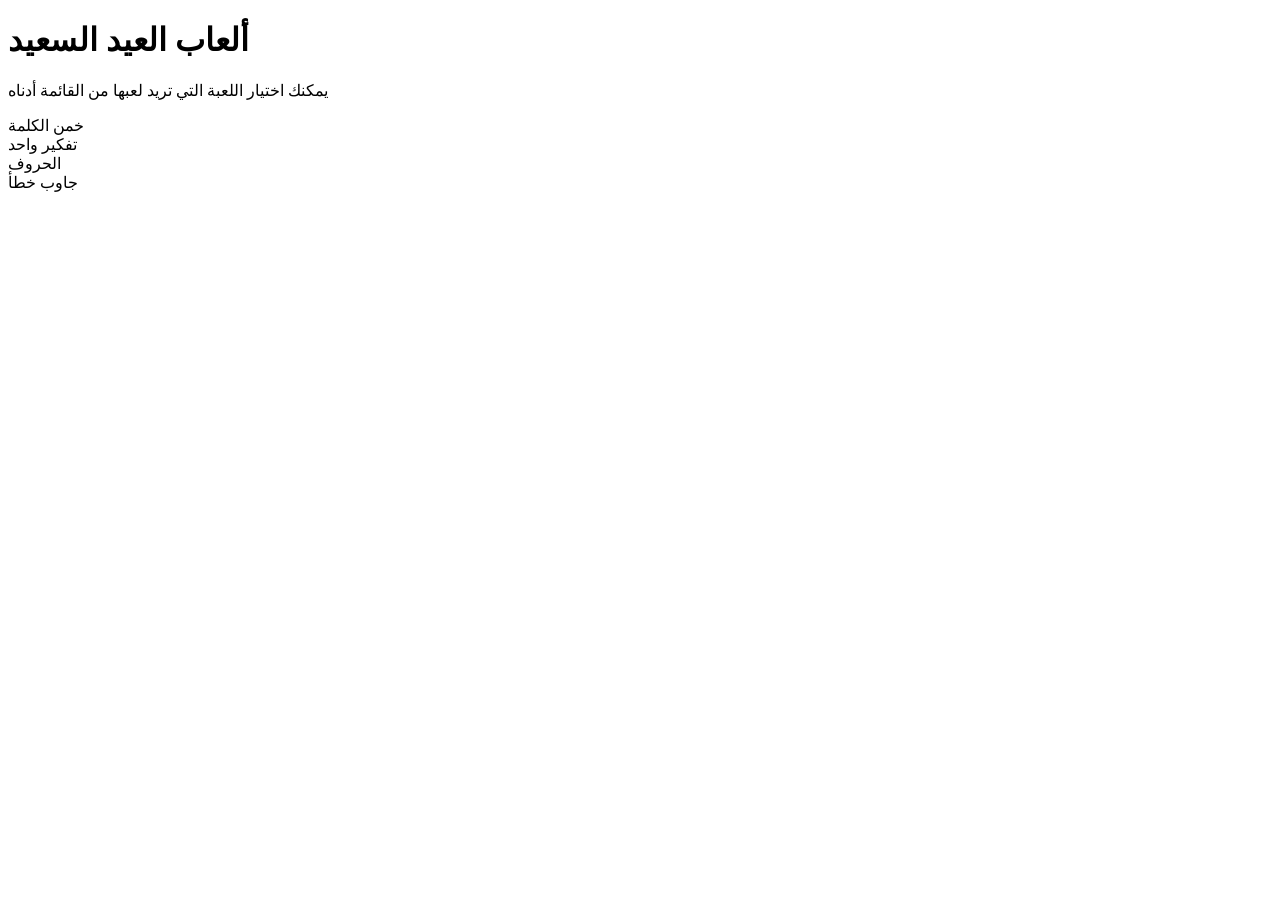
==== index.html @ 4606f6ee "Rename Code/GamesPage.html to index.html" ====
<!DOCTYPE html>
<html lang="en">
<head>
    <meta charset="UTF-8">
    <meta name="viewport" content="width=device-width, initial-scale=1.0">
    <title>Games Page</title>
    <link rel="stylesheet" href="Style.css">
</head>
<body class="background1">
    <div class="box">
        <h1>ألعاب العيد السعيد</h1>
        <p>يمكنك اختيار اللعبة التي تريد لعبها من القائمة أدناه<p>
        <div class="games" >
            <div class="game"><a href="GameOne.html" id="ion--balloon-sharp1"></a>خمن الكلمة</div>
            <div class="game"><a href="GameTwo.html" id="ion--balloon-sharp2"></a>تفكير واحد  </div>
            <div class="game"><a href="GameTh.html" id="ion--balloon-sharp3"></a>الحروف</div>
            <div class="game"><a href="GameF.html" id="ion--balloon-sharp4"></a>جاوب خطأ</div>    
        </div>
    </div>
</html>
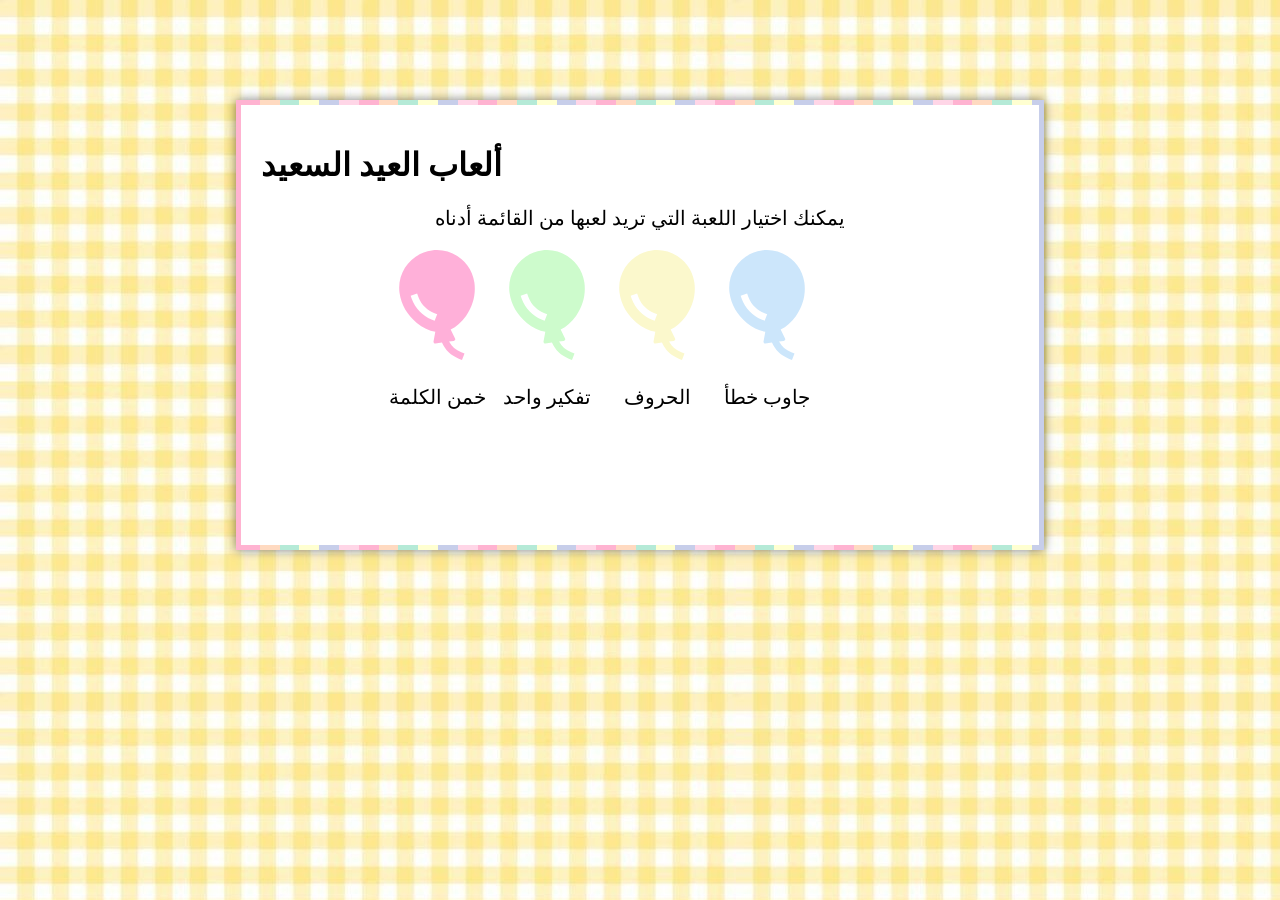
==== commit 92732188: "Update stylesheet link path in index.html" ====
--- a/index.html
+++ b/index.html
@@ -4,7 +4,7 @@
     <meta charset="UTF-8">
     <meta name="viewport" content="width=device-width, initial-scale=1.0">
     <title>Games Page</title>
-    <link rel="stylesheet" href="Style.css">
+    <link rel="stylesheet" href="Code/Style.css">
 </head>
 <body class="background1">
     <div class="box">
--- a/Code/Style.css
+++ b/Code/Style.css
@@ -0,0 +1,165 @@
+.background1{
+    background-image: url(../Image/EidBackground1.jpeg);
+}
+.box {
+  background-color: white;
+  width: 60%;
+  min-height: 400px;
+  height: auto;
+  margin: auto;
+  margin-top: 100px;
+  margin-bottom: 100px;
+  padding: 20px;
+  justify-items: center;
+  border-style: dashed;
+  border-width: 5px;
+  box-shadow: 0px 0px 10px rgba(0, 0, 0, 0.5);
+  border-image: repeating-linear-gradient(
+    90deg,
+    #FFB3D1  0px,   #FFB3D1  20px,
+    #FFDAC1  20px,  #FFDAC1  40px,
+    #B5EAD7  40px,  #B5EAD7  60px,
+    #FFFFD1  60px,  #FFFFD1  80px,
+    #C7CEEA  80px,  #C7CEEA  100px,
+    #FFD6E7  100px, #FFD6E7  120px
+  ) 1;
+}
+p{
+    font-size: 20px;
+    text-align: center;
+}
+
+.games{
+    display: flex;
+    justify-content: center ;
+    height:60%;
+    width:90%; 
+    gap:20;
+}
+.game{
+    display: flex;
+    flex-direction: column;
+    align-items: center;
+    justify-content: center;
+    gap:25px;
+    font-size:20px;
+    font-style:bold;
+}
+a{
+    text-decoration: none;
+    color: black;
+    font-size: 20px;
+    font-weight: bold;
+}
+
+#ion--balloon-sharp1 {
+    height:110px;
+    width:110px;
+  display: inline-block;
+  background-repeat: no-repeat;
+  background-size: 100% 100%;
+  background-image: url("data:image/svg+xml,%3Csvg xmlns='http://www.w3.org/2000/svg' viewBox='0 0 512 512'%3E%3Cpath fill='%23ffb0d9' d='M391 307.27c32.75-46.35 46.59-101.63 39-155.68C416.47 55.59 327.38-11.54 231.38 2S68.24 104.53 81.73 200.53c7.57 53.89 36.12 103.16 80.37 138.74c26.91 21.64 57.59 36.1 86.05 41.33l-8.36 45.23a8 8 0 0 0 9 9.38L279 431c15.9 35.87 41.65 60.48 78.41 75l14.88 5.88l11.77-29.75l-14.88-5.89c-26.35-10.42-44.48-26.16-57-49.92l21.84-3.07a8 8 0 0 0 6.05-11.49l-20.49-41.16c25.98-12.87 51.49-35.18 71.42-63.33m-160.82 15.66c-41.26-16.32-76.3-52.7-91.45-94.94l-5.4-15.06l30.12-10.8l5.4 15.06c14.5 40.44 47.27 65.77 73.1 76l14.88 5.88l-11.77 29.76Z'/%3E%3C/svg%3E");
+}
+#ion--balloon-sharp2 {
+    height:110px;
+    width:110px;
+  display: inline-block;
+  background-repeat: no-repeat;
+  background-size: 100% 100%;
+  background-image: url("data:image/svg+xml,%3Csvg xmlns='http://www.w3.org/2000/svg' viewBox='0 0 512 512'%3E%3Cpath fill='%23cdfbcc' d='M391 307.27c32.75-46.35 46.59-101.63 39-155.68C416.47 55.59 327.38-11.54 231.38 2S68.24 104.53 81.73 200.53c7.57 53.89 36.12 103.16 80.37 138.74c26.91 21.64 57.59 36.1 86.05 41.33l-8.36 45.23a8 8 0 0 0 9 9.38L279 431c15.9 35.87 41.65 60.48 78.41 75l14.88 5.88l11.77-29.75l-14.88-5.89c-26.35-10.42-44.48-26.16-57-49.92l21.84-3.07a8 8 0 0 0 6.05-11.49l-20.49-41.16c25.98-12.87 51.49-35.18 71.42-63.33m-160.82 15.66c-41.26-16.32-76.3-52.7-91.45-94.94l-5.4-15.06l30.12-10.8l5.4 15.06c14.5 40.44 47.27 65.77 73.1 76l14.88 5.88l-11.77 29.76Z'/%3E%3C/svg%3E");
+}
+#ion--balloon-sharp3 {
+    height:110px;
+    width:110px;
+  display: inline-block;
+  background-repeat: no-repeat;
+  background-size: 100% 100%;
+  background-image: url("data:image/svg+xml,%3Csvg xmlns='http://www.w3.org/2000/svg' viewBox='0 0 512 512'%3E%3Cpath fill='%23fbf8cc' d='M391 307.27c32.75-46.35 46.59-101.63 39-155.68C416.47 55.59 327.38-11.54 231.38 2S68.24 104.53 81.73 200.53c7.57 53.89 36.12 103.16 80.37 138.74c26.91 21.64 57.59 36.1 86.05 41.33l-8.36 45.23a8 8 0 0 0 9 9.38L279 431c15.9 35.87 41.65 60.48 78.41 75l14.88 5.88l11.77-29.75l-14.88-5.89c-26.35-10.42-44.48-26.16-57-49.92l21.84-3.07a8 8 0 0 0 6.05-11.49l-20.49-41.16c25.98-12.87 51.49-35.18 71.42-63.33m-160.82 15.66c-41.26-16.32-76.3-52.7-91.45-94.94l-5.4-15.06l30.12-10.8l5.4 15.06c14.5 40.44 47.27 65.77 73.1 76l14.88 5.88l-11.77 29.76Z'/%3E%3C/svg%3E");
+}
+#ion--balloon-sharp4 {
+    height:110px;
+    width:110px;
+  display: inline-block;
+  background-repeat: no-repeat;
+  background-size: 100% 100%;
+  background-image: url("data:image/svg+xml,%3Csvg xmlns='http://www.w3.org/2000/svg' viewBox='0 0 512 512'%3E%3Cpath fill='%23cce6fb' d='M391 307.27c32.75-46.35 46.59-101.63 39-155.68C416.47 55.59 327.38-11.54 231.38 2S68.24 104.53 81.73 200.53c7.57 53.89 36.12 103.16 80.37 138.74c26.91 21.64 57.59 36.1 86.05 41.33l-8.36 45.23a8 8 0 0 0 9 9.38L279 431c15.9 35.87 41.65 60.48 78.41 75l14.88 5.88l11.77-29.75l-14.88-5.89c-26.35-10.42-44.48-26.16-57-49.92l21.84-3.07a8 8 0 0 0 6.05-11.49l-20.49-41.16c25.98-12.87 51.49-35.18 71.42-63.33m-160.82 15.66c-41.26-16.32-76.3-52.7-91.45-94.94l-5.4-15.06l30.12-10.8l5.4 15.06c14.5 40.44 47.27 65.77 73.1 76l14.88 5.88l-11.77 29.76Z'/%3E%3C/svg%3E");
+}
+.game-content{
+    display: flex;
+    flex-direction: column;
+    align-items: center;
+    justify-content: first baseline;
+    height: 100%;
+}
+#q{
+    font-size: 30px;
+    font-weight: bold;
+}
+#a{
+    font-size: 30px;
+    font-weight:bold;
+    color: #555;
+    border-style:dotted;
+    border-width:2px;   
+    border-color:#555;
+    margin: 40px;
+    padding:20px;
+    border-radius:30%;
+}
+.a {
+    font-size: 30px;
+    font-weight: bold;
+    color: #555;
+    border-style: dotted;
+    border-width: 2px;
+    border-color: #555;
+    padding: 20px;
+    border-radius: 15px;
+    text-align: center;
+    width: 30%;
+}
+#answers-wrapper {
+    display: flex;
+    flex-wrap: wrap;
+    justify-content: center;
+    gap: 10px;
+    margin:10px;
+}
+#back-a{
+  display: inline-block;
+  width: 24px;
+  height: 24px;
+  --svg: url("data:image/svg+xml,%3Csvg xmlns='http://www.w3.org/2000/svg' viewBox='0 0 1024 1024'%3E%3Cpath fill='%23000' d='M224 480h640a32 32 0 1 1 0 64H224a32 32 0 0 1 0-64'/%3E%3Cpath fill='%23000' d='m237.2 512l265.5 265.3a32 32 0 0 1-45.4 45.4l-288-288a32 32 0 0 1 0-45.4l288-288a32 32 0 1 1 45.4 45.4z'/%3E%3C/svg%3E");
+  background-color: currentColor;
+  -webkit-mask-image: var(--svg);
+  mask-image: var(--svg);
+  -webkit-mask-repeat: no-repeat;
+  mask-repeat: no-repeat;
+    }
+#back-a:hover{
+    color: #82c7af;
+}
+.buttons{
+    display: flex;
+    gap: 200px;
+    margin:30px;
+    flex-dircetion: row;
+    flex:first baseline;
+}
+#showA{
+  position: relative;
+  padding: 10px 22px;
+  border-radius: 6px;
+  border: none;
+  color: #fff;
+  cursor: pointer;
+  background-image: linear-gradient(-60deg, #edb2d5 0%, #f3bf77 100%);
+}
+#next{
+  padding: 10px 22px 0px 22px;
+  border-radius: 6px;
+  border: none;
+  color: #fff;
+  cursor: pointer;
+  background-image: linear-gradient(-60deg, #f3bf77 0%, #edb2d5 100%);
+}
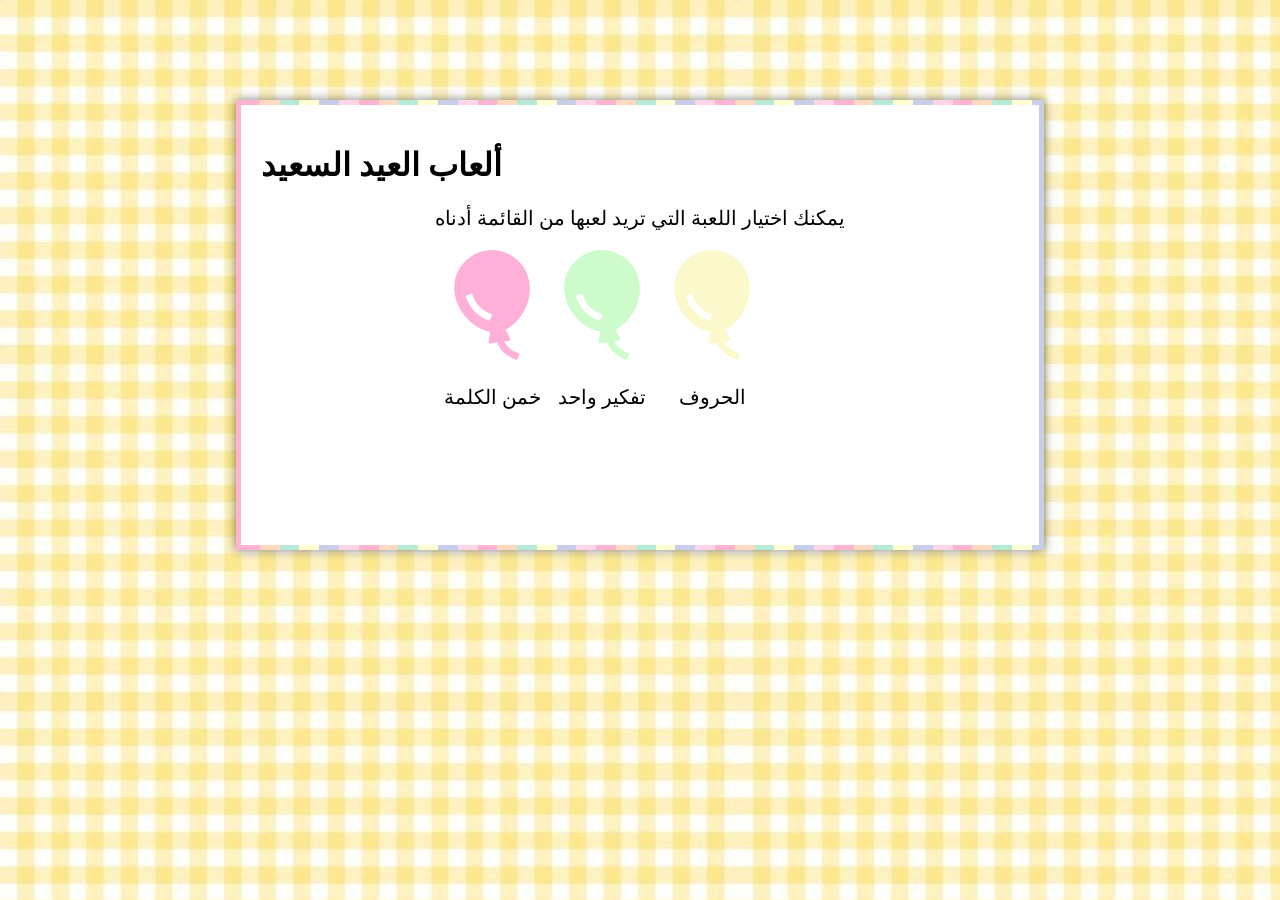
==== commit cdd54c23: "Update index.html" ====
--- a/index.html
+++ b/index.html
@@ -5,16 +5,16 @@
     <meta name="viewport" content="width=device-width, initial-scale=1.0">
     <title>Games Page</title>
     <link rel="stylesheet" href="Code/Style.css">
+    <link rel="icon" href="Image/favicon.png" type="image/png">
 </head>
 <body class="background1">
     <div class="box">
         <h1>ألعاب العيد السعيد</h1>
         <p>يمكنك اختيار اللعبة التي تريد لعبها من القائمة أدناه<p>
         <div class="games" >
-            <div class="game"><a href="GameOne.html" id="ion--balloon-sharp1"></a>خمن الكلمة</div>
-            <div class="game"><a href="GameTwo.html" id="ion--balloon-sharp2"></a>تفكير واحد  </div>
-            <div class="game"><a href="GameTh.html" id="ion--balloon-sharp3"></a>الحروف</div>
-            <div class="game"><a href="GameF.html" id="ion--balloon-sharp4"></a>جاوب خطأ</div>    
+            <div class="game"><a href="Code/GameOne.html" id="ion--balloon-sharp1"></a>خمن الكلمة</div>
+            <div class="game"><a href="Code/GameTwo.html" id="ion--balloon-sharp2"></a>تفكير واحد  </div>
+            <div class="game"><a href="Code/GameThree.html" id="ion--balloon-sharp3"></a>الحروف</div>
         </div>
     </div>
 </html>
--- a/Code/Style.css
+++ b/Code/Style.css
@@ -28,7 +28,6 @@
     font-size: 20px;
     text-align: center;
 }
-
 .games{
     display: flex;
     justify-content: center ;
@@ -51,7 +50,6 @@
     font-size: 20px;
     font-weight: bold;
 }
-
 #ion--balloon-sharp1 {
     height:110px;
     width:110px;
@@ -75,14 +73,6 @@
   background-repeat: no-repeat;
   background-size: 100% 100%;
   background-image: url("data:image/svg+xml,%3Csvg xmlns='http://www.w3.org/2000/svg' viewBox='0 0 512 512'%3E%3Cpath fill='%23fbf8cc' d='M391 307.27c32.75-46.35 46.59-101.63 39-155.68C416.47 55.59 327.38-11.54 231.38 2S68.24 104.53 81.73 200.53c7.57 53.89 36.12 103.16 80.37 138.74c26.91 21.64 57.59 36.1 86.05 41.33l-8.36 45.23a8 8 0 0 0 9 9.38L279 431c15.9 35.87 41.65 60.48 78.41 75l14.88 5.88l11.77-29.75l-14.88-5.89c-26.35-10.42-44.48-26.16-57-49.92l21.84-3.07a8 8 0 0 0 6.05-11.49l-20.49-41.16c25.98-12.87 51.49-35.18 71.42-63.33m-160.82 15.66c-41.26-16.32-76.3-52.7-91.45-94.94l-5.4-15.06l30.12-10.8l5.4 15.06c14.5 40.44 47.27 65.77 73.1 76l14.88 5.88l-11.77 29.76Z'/%3E%3C/svg%3E");
-}
-#ion--balloon-sharp4 {
-    height:110px;
-    width:110px;
-  display: inline-block;
-  background-repeat: no-repeat;
-  background-size: 100% 100%;
-  background-image: url("data:image/svg+xml,%3Csvg xmlns='http://www.w3.org/2000/svg' viewBox='0 0 512 512'%3E%3Cpath fill='%23cce6fb' d='M391 307.27c32.75-46.35 46.59-101.63 39-155.68C416.47 55.59 327.38-11.54 231.38 2S68.24 104.53 81.73 200.53c7.57 53.89 36.12 103.16 80.37 138.74c26.91 21.64 57.59 36.1 86.05 41.33l-8.36 45.23a8 8 0 0 0 9 9.38L279 431c15.9 35.87 41.65 60.48 78.41 75l14.88 5.88l11.77-29.75l-14.88-5.89c-26.35-10.42-44.48-26.16-57-49.92l21.84-3.07a8 8 0 0 0 6.05-11.49l-20.49-41.16c25.98-12.87 51.49-35.18 71.42-63.33m-160.82 15.66c-41.26-16.32-76.3-52.7-91.45-94.94l-5.4-15.06l30.12-10.8l5.4 15.06c14.5 40.44 47.27 65.77 73.1 76l14.88 5.88l-11.77 29.76Z'/%3E%3C/svg%3E");
 }
 .game-content{
     display: flex;
@@ -94,6 +84,7 @@
 #q{
     font-size: 30px;
     font-weight: bold;
+    text-align:center;
 }
 #a{
     font-size: 30px;
@@ -146,6 +137,17 @@
     flex-dircetion: row;
     flex:first baseline;
 }
+input{
+    font-size: 20px;
+    font-weight: bold;
+    text-align:center;
+    color: #555;
+    border-style:solid;
+    border-color:#555;
+    margin: 20px;
+    padding:10px;
+    border-radius:15px;
+}
 #showA{
   position: relative;
   padding: 10px 22px;
@@ -162,4 +164,48 @@
   color: #fff;
   cursor: pointer;
   background-image: linear-gradient(-60deg, #f3bf77 0%, #edb2d5 100%);
+}
+
+@media (max-width:1000px){
+    .box {
+
+    }
+}
+@media (max-width:500px) {
+    h1{
+        text-align:center;
+    }
+    p{
+        text-align:center;
+    }
+    .box {
+        width: 50%;
+        flex-direction: column;
+    }
+    .games{
+        flex-direction:column;
+        height: auto;
+        gap:10px;
+    }
+    .buttons{
+        flex-direction: column;
+        gap:10px;
+    }
+    #showA, #next{
+        text-align:center ;
+        padding:10px;
+  }
+  .a{
+    width: 80%;
+  }
+  input{
+    font-size: 10px;
+    font-weight: bold;
+    text-align:center;
+    color: #555;
+    border-style:solid;
+    border-color:#555;
+    margin: 20px;
+    padding:10px;
+  }
 }
